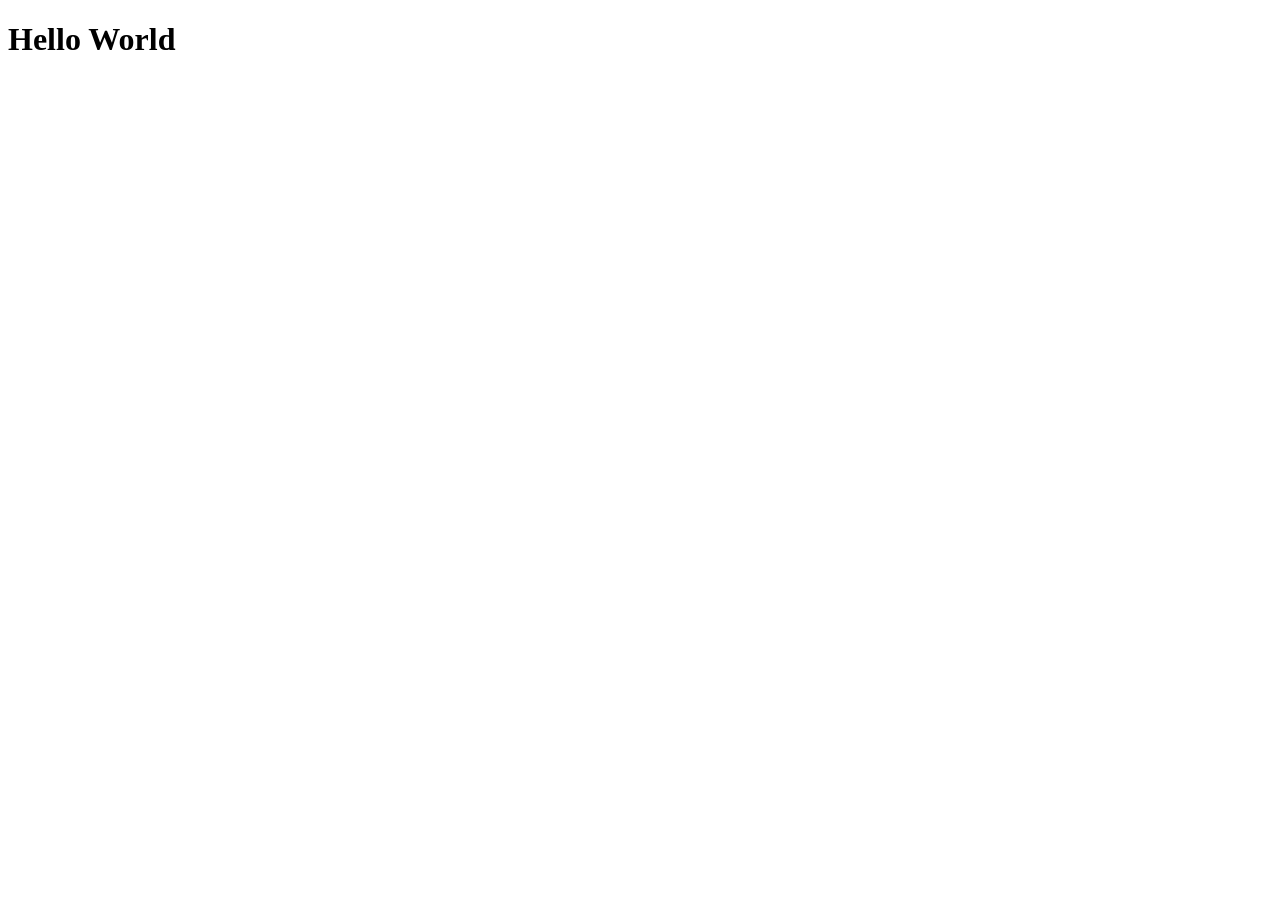
==== 01_JS_Projects/01_Color_Switcher/index.html @ 7dfe5dd7 "Add JavaScript color switcher project" ====
<!DOCTYPE html>
<html lang="en">
<head>
    <meta charset="UTF-8" />
    <meta name="viewport" content="width=device-width, initial-scale=1.0" />
    <meta http-equiv="X-UA-Compatible" content="ie=edge" />
    <title>JavaScript Background Color Switcher</title>
</head>
<body>
    <h1>Hello World</h1>
</body>
</html>
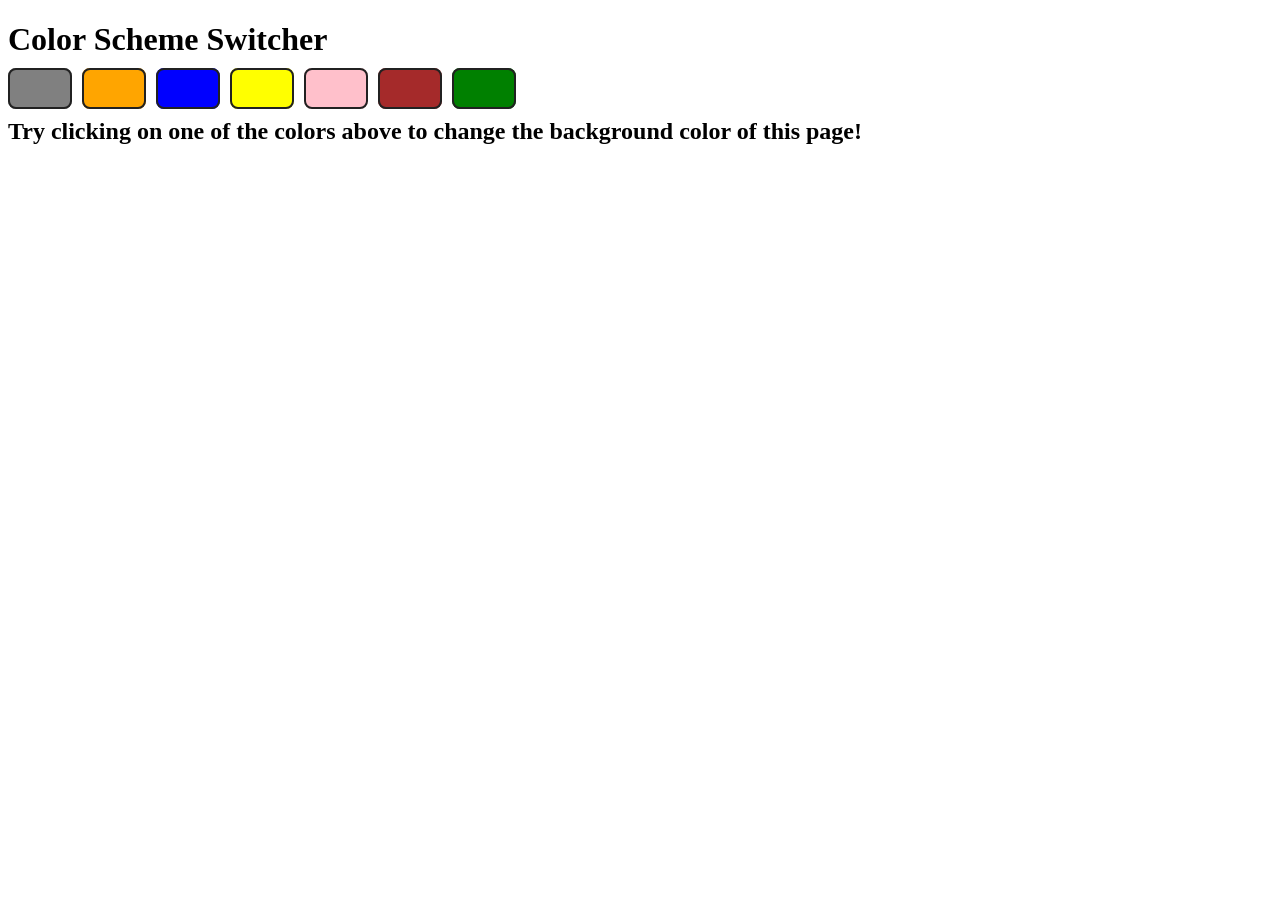
==== commit 50d3fce0: "Background Color Switcher Done" ====
--- a/01_JS_Projects/01_Color_Switcher/index.html
+++ b/01_JS_Projects/01_Color_Switcher/index.html
@@ -4,9 +4,29 @@
     <meta charset="UTF-8" />
     <meta name="viewport" content="width=device-width, initial-scale=1.0" />
     <meta http-equiv="X-UA-Compatible" content="ie=edge" />
+    <link rel="stylesheet" href="style.css" />
     <title>JavaScript Background Color Switcher</title>
 </head>
 <body>
-    <h1>Hello World</h1>
+
+    <div class="container">
+
+        <h1>Color Scheme Switcher</h1>
+
+        <span class="button" id="grey" ></span>
+        <span class="button" id="orange"></span>
+        <span class="button" id="blue"></span>
+        <span class="button" id="yellow"></span>
+        <span class="button" id="pink"></span>
+        <span class="button" id="brown"></span>
+        <span class="button" id="green"></span>
+
+        <h2>
+            Try clicking on one of the colors above
+            <span>to change the background color of this page!</span>
+        </h2>
+    </div>
+
+    <script src="script.js"></script>
 </body>
 </html>
--- a/01_JS_Projects/01_Color_Switcher/style.css
+++ b/01_JS_Projects/01_Color_Switcher/style.css
@@ -0,0 +1,44 @@
+.button {
+  padding: 10px 30px;
+  border-radius: 8px;
+  color: #212121;
+  text-decoration: none;
+  border: 2px solid #212121;
+  margin-right: 10px;
+  cursor: pointer;
+}
+
+#grey {
+  background-color: grey;
+}
+
+#orange {
+  background-color: orange;
+}
+
+#blue {
+  background-color: blue;
+}
+
+#yellow {
+  background-color: yellow;
+}
+
+#pink {
+  background-color: pink;
+}
+
+#brown {
+  background-color: brown;
+}
+
+#green {
+  background-color: green;
+}
+
+#blue {
+  background-color: blue;
+}
+#yellow {
+  background-color: yellow;
+}
